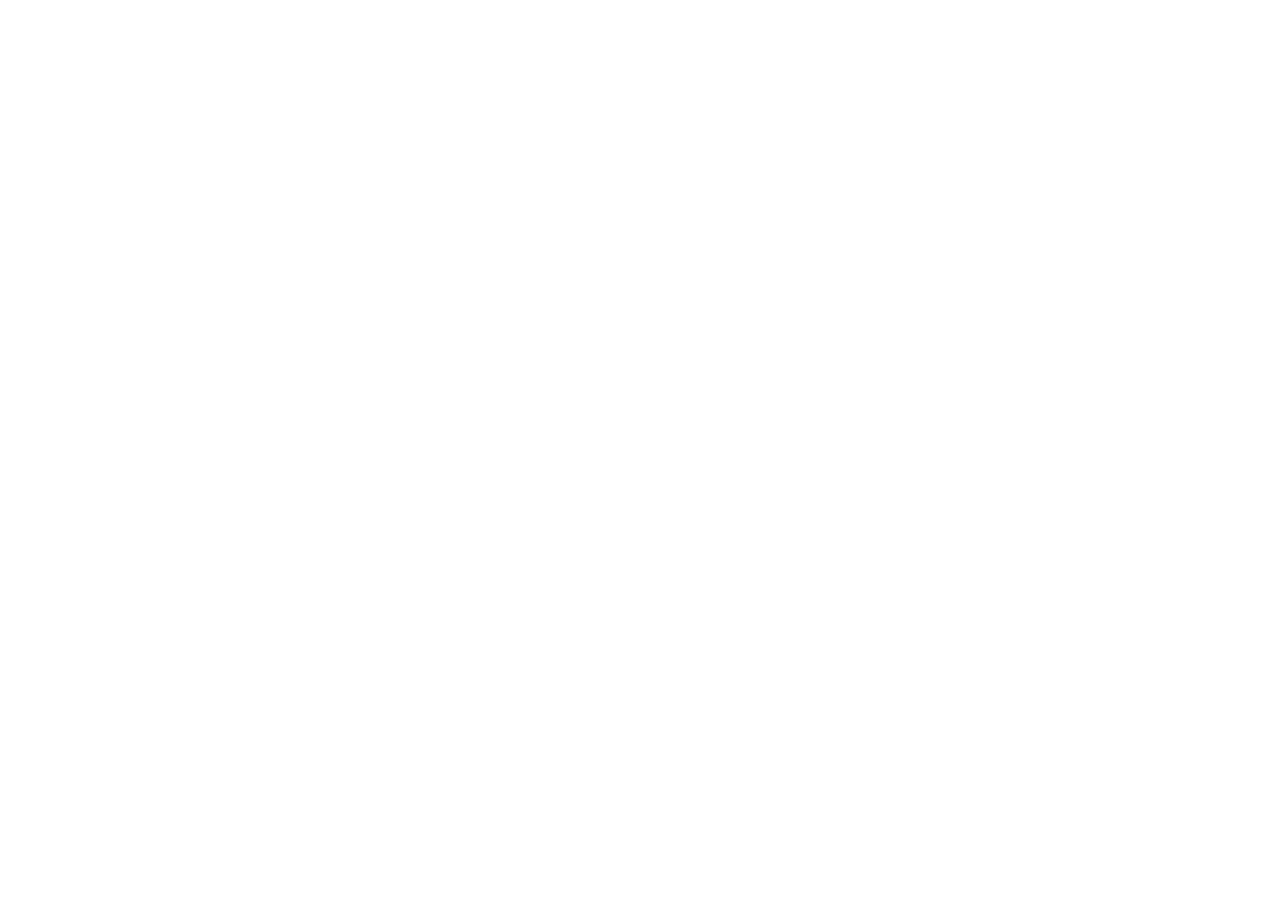
==== boardIndex.html @ 8e21586d "letsKeepGoing" ====
<!DOCTYPE html>
<html lang="fr">

<head>
    <meta charset="UTF-8">
    <meta name="description" content="Site de vote en ligne">
    <link rel="icon" href="public/assets/img/logoNoTxt.svg">
    <link rel="stylesheet" href="public/assets/css/board.css">
    <meta name="viewport" content="width=device-width, initial-scale=1.0">
    <title>OnlineVote référendum en ligne</title>
</head>

<body>
    
    

    <script src="public/assets/js/script.js"></script>
</body>

</html>
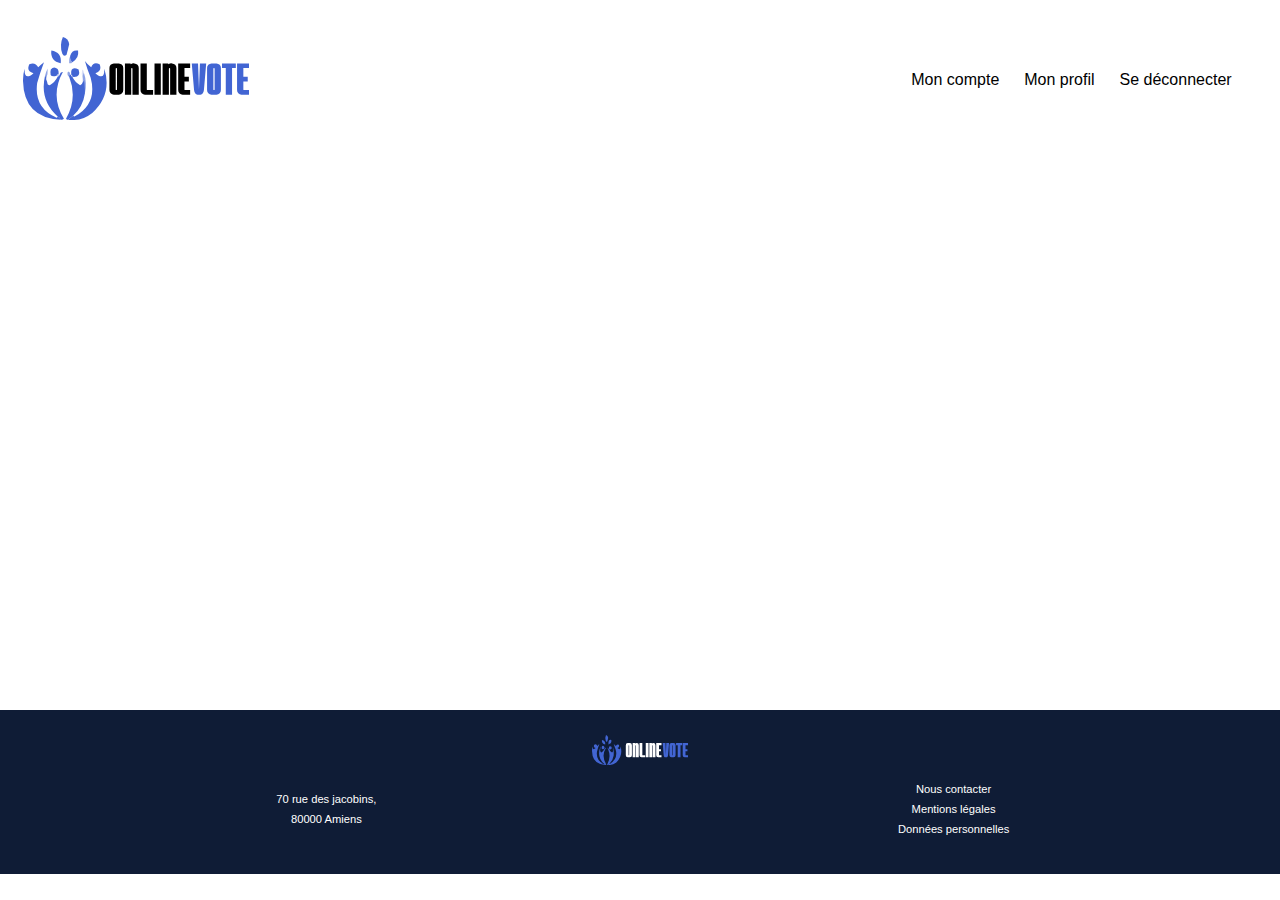
==== commit bcd87642: "front++" ====
--- a/boardIndex.html
+++ b/boardIndex.html
@@ -5,15 +5,48 @@
     <meta charset="UTF-8">
     <meta name="description" content="Site de vote en ligne">
     <link rel="icon" href="public/assets/img/logoNoTxt.svg">
+    <link rel="stylesheet" href="public/assets/css/style.css">
+    <link rel="stylesheet" href="public/assets/css/footer.css">
+    <link rel="stylesheet" href="public/assets/css/header.css">
+    <link rel="stylesheet" href="public/assets/css/class.css">
+    <link rel="stylesheet" href="public/assets/css/modalNForm.css">
+    <link rel="stylesheet" href="public/assets/css/deskStyle.css">
     <link rel="stylesheet" href="public/assets/css/board.css">
     <meta name="viewport" content="width=device-width, initial-scale=1.0">
     <title>OnlineVote référendum en ligne</title>
 </head>
 
 <body>
-    
-    
+    <header>
+        <div id="headerDesktop">
+            <a href="index.html" rel="noopener noreferrer" title="Page d'Accueil">
+                <img src="public/assets/img/logoDesktop/logoBnP.svg" alt="logo OnlineVote">
+            </a>
+            <div id="desktopLinks">
+                <a href="#">Mon compte</a>
+                <a href="#">Mon profil</a>
+                <a href="#">Se déconnecter</a>
+            </div>
+        </div>
+    </header>
+    <main>
 
+    </main>
+    <footer>
+        <div id="footerTop">
+            <img src="public/assets/img/logoMobil/logoWnPLong.svg" alt="">
+        </div>
+        <div id="footerBottom">
+            <div id="adresseOnlineVote">
+                <span>70 rue des jacobins,</span> <span> 80000 Amiens</span>
+            </div>
+            <div id="legalyMentionned">
+                <span>Nous contacter</span>
+                <span>Mentions légales</span>
+                <span>Données personnelles</span>
+            </div>
+        </div>
+    </footer>
     <script src="public/assets/js/script.js"></script>
 </body>
 
--- a/public/assets/css/style.css
+++ b/public/assets/css/style.css
@@ -0,0 +1,55 @@
+* {margin:0px; padding: 0px;box-sizing: border-box;font-family: Verdana, Geneva, Tahoma, sans-serif;}
+/* MOBILE FIRST */
+body {
+    width: 100vw;
+    overflow-x: hidden;
+}
+main {
+    display: flex;
+    flex-direction: column;
+    /* gap: 6vh; */
+    margin-bottom: 4vh;
+    min-height: 61vh;
+}
+#title {
+    width: 100%;
+    padding: 3%;
+    text-align: center;
+}
+main hr {
+    margin: 3% auto 3% auto;
+    width: 50%;
+    height: 3px;
+    background-color: black;
+    border: none;
+    margin-bottom: 3vh;
+}
+.mainBloc h2 {
+    font-size: 1.3em;
+}
+.mainBloc p {
+    font-size: 0.9em;
+    margin-bottom: 3vh;
+}
+#bloc2 img {
+    max-width: 100%;
+}
+#bloc3Img {
+    margin-top: 4vh;
+    width: 100%;
+    display: flex;
+    flex-wrap: wrap;
+}
+#bloc4 {
+    margin-bottom: 0px;
+    padding-bottom: 0px;
+}
+a {
+    text-decoration: none;
+    color: inherit;
+}
+a:hover {
+    color: #4265D3;
+}
+
+
--- a/public/assets/css/footer.css
+++ b/public/assets/css/footer.css
@@ -0,0 +1,32 @@
+footer {
+    background-color: #0F1C36;
+    display: flex;
+    flex-direction: column;
+    align-items: center;
+    padding: 2%;
+    width: 100%;
+    /* position:absolute; */
+    bottom: 0px;
+}
+footer span {
+    color: white;
+}
+#footerBottom {
+    display: flex;
+    flex-direction: column-reverse;
+    align-items: center;
+    /* justify-content: space-between; */
+    gap: 2vw;
+}
+#adresseOnlineVote, #legalyMentionned {
+    flex: 1;
+    display: flex;
+    flex-direction: column;
+    align-items: center;
+    padding: 10px;
+}
+#adresseOnlineVote span, #legalyMentionned span {
+    font-size: 0.7em;
+    line-height: 20px;
+    white-space: nowrap;
+}--- a/public/assets/css/header.css
+++ b/public/assets/css/header.css
@@ -0,0 +1,53 @@
+header {
+    width: 100%;
+    padding: 1%;
+    position: -webkit-sticky;
+    position:sticky;
+    top: 0;
+    display: flex;
+    justify-content: space-between;
+    background-color: white;
+}
+#headerDesktop {
+    display: none;
+}
+#headerMobile {
+    width: 100%;
+    height: unset;
+    overflow: hidden;
+    position: relative;
+}
+#mobilLinks {
+    display: flex;
+    flex-direction: column;
+    align-items: flex-end;
+    height: 0px;
+    transition-duration: 0.4s;
+    transition-timing-function: ease-in-out;
+    overflow: hidden;
+}
+#mobilLinks > a {
+    padding: 20px !important;
+}
+#headerMobile a img {
+    min-width: 100%;
+    height: 100%;
+}
+#headerMobile a {
+    color: black;
+    padding : 1%;
+    text-decoration: none;
+    font-size: 1em;
+    display: block;
+    width: 35vw;
+}
+#hambIcon img {
+    display: block;
+    position: absolute;
+    right: 0;
+    top: 0;
+    width: 10%;
+}
+#menuMobile {
+    padding: 10px 10px 0 0; /*Décolage de l'hamburger du haut/droite*/
+}--- a/public/assets/css/class.css
+++ b/public/assets/css/class.css
@@ -0,0 +1,38 @@
+.purpleTxt {
+    color: #4265D3;
+}
+.mainBloc {
+    padding: 2%;
+    text-align: center;
+}
+.boldTxt {
+    font-weight: bold;
+}
+.avtgClass {
+    width: 50%;
+    height: 50%;
+    display: flex;
+    flex-direction: column;
+    align-items: center;
+    justify-content: space-between;
+}
+.avtgClass img {
+    max-width: 45%;
+    height: 50px;  
+    margin: 2vh auto 2vh auto;
+}
+.lastP {
+    margin-bottom: 0px !important;
+}
+.links {
+    white-space: nowrap;
+}
+.boardTitle {
+    color: white;
+    background-color: #0F1C36;
+    width: 95%;
+    text-align: center;
+    border-radius: 10px;
+    padding: 2%;
+    margin: auto auto 1vh auto;
+}--- a/public/assets/css/modalNForm.css
+++ b/public/assets/css/modalNForm.css
@@ -0,0 +1,119 @@
+#modal {
+    display: none;
+    position: fixed;
+    z-index: 1;
+    left: 0;
+    top: 0;
+    width: 100%;
+    height: 100%; 
+    overflow: auto; 
+    background-color: rgb(0,0,0);
+    background-color: rgba(0,0,0,0.4);
+}
+/* Modal Content/Box */
+#modalContent {
+    background-color: #fefefe;
+    margin: 15% auto; /* 15% pour descendre 1 peu*/
+    border: 1px solid #888;
+    width: 80%;
+    padding: 0% 2% 4% 2%;
+    display: flex;
+    flex-direction: column;
+}
+  /* The Close Button */
+#closeModal {
+    color: #aaa;
+    font-size: 30px;
+    font-weight: bold;
+    justify-self:right;
+    cursor: pointer;
+    align-self: flex-end;
+    padding-top: 2%;
+}
+#insideModal {
+    color: black;
+    text-align: center;
+    padding: 10px;
+}
+.smallSpan {
+    width: 85%;
+    text-align: right;
+    color: white;
+    font-size: small;
+}
+/* modal version connexion */
+h3 {
+    margin: auto auto 2vh auto;
+}
+form {
+    margin: auto;
+    display: flex;
+    flex-direction: column;
+    align-items: center;
+    background-color: #0F1C36;
+    padding: 3%;
+    border-radius: 10px;
+    width: 95%;
+    gap: 1vh;
+    margin-bottom: 1vh;
+}
+fieldset {
+    border: none;
+    color: white;
+    width: 100%;
+    display: flex;
+    flex-direction: column;
+    align-items: center;
+}
+legend {
+    text-align: center;
+}
+label {
+    width: 85%;
+    text-align: left;
+    color: white;
+    white-space: nowrap;
+    margin: auto auto 1vh auto;
+}
+input, button {
+    width: 85%;
+    margin: auto auto 2vh auto;
+    border: none;
+    border-radius: 10px;
+    height: 40px;
+    padding-left: 12px;
+}
+#connectPw {
+    margin-bottom: 0px;
+}
+button {
+    margin-top: 3vh;
+}
+button[type=submit] {
+    padding-left: unset;
+}
+#propAdress {
+    display: flex;
+    flex-direction: column;
+    width: 100%;
+    /* gap: 3px; */
+    align-items: center;
+}
+.btnAdress {
+    background-color: dodgerblue;
+    border: none;
+    color: white;
+    padding: 3vw;
+    text-decoration: none;
+    width: 85%;
+    margin: 2px auto 2px auto;
+}
+#userPwCheck, #userMailCheck {
+    outline: none;
+}
+.checkOk {
+    border: 2px solid green;
+}
+.checkNok {
+    border: 2px solid red;
+}
--- a/public/assets/css/deskStyle.css
+++ b/public/assets/css/deskStyle.css
@@ -0,0 +1,88 @@
+@media screen and (min-width: 768px) {
+    /* Section TOP */
+    #headerMobile {
+        display: none;
+    }
+    #headerDesktop {
+        display: flex;
+        justify-content: space-between;
+        width: 100%;
+        height: 15vh;
+        padding: 10px;
+        align-items: center;
+    }
+    #desktopLinks {
+        display: flex;
+        gap: 25px;
+        padding-right: 2vw;
+    }
+    /* section main */
+    #title {
+        display: flex;
+        justify-content: center;
+        align-items: center;
+        width: 100%;
+        height: 50vh;
+        background-image: url(../img/pexels1.jpg);
+        background-size: cover;
+        background-repeat: no-repeat;
+        background-position: center center;
+    }
+    #title h1 {
+        background-color: rgba(255, 255, 255, 0.66);
+        padding: 3%;
+        width: -moz-fit-content;
+        width: fit-content;
+        /* border: 1px solid rgba(0, 0, 0, 0.712); */
+        border-radius: 10px;
+    }
+    main {
+        flex-direction: unset;
+        gap: unset;
+        margin-bottom: unset;
+        flex-wrap: wrap;
+        justify-content: space-around;
+    }
+    .mainBloc {
+        width: 18%;
+        min-width: 150px;
+        display: flex;
+        flex-direction: column;
+        align-items: center;
+    }
+    .mainBloc h2 {
+        height: 200px;
+        display: flex;
+        flex-direction: column;
+        justify-content: center;
+    }
+    #bloc2 img {
+        max-width: 100%;
+        max-height: 50%;
+    }
+    #bloc3Img {
+        margin-top: unset;
+        flex-wrap: nowrap;
+        flex-direction: column;
+        align-items: center;
+    }
+    #bloc4on4 img {
+        padding-left: 4px;
+    }
+    .avtgClass {
+        width: 100%;
+    }
+    .avtgClass img {
+        max-width: 80%;
+        height: 70px;
+    }
+    /* Section bottom */
+    footer {
+        height: unset;
+    }
+    #footerBottom {
+        flex-direction: unset;
+        width: 100%;
+        justify-content: space-between;
+    }
+}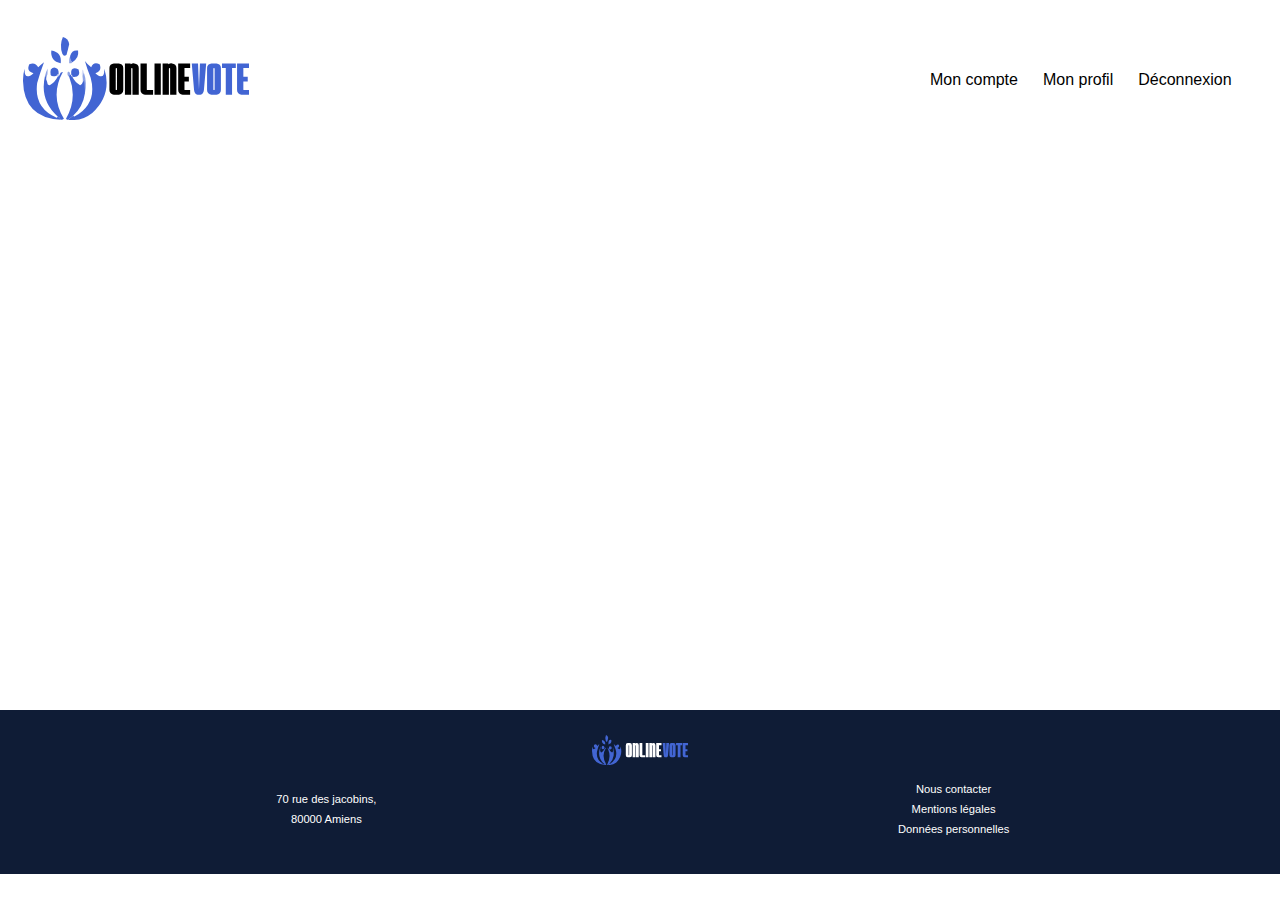
==== commit c83e3cd0: "front++" ====
--- a/boardIndex.html
+++ b/boardIndex.html
@@ -25,7 +25,7 @@
             <div id="desktopLinks">
                 <a href="#">Mon compte</a>
                 <a href="#">Mon profil</a>
-                <a href="#">Se déconnecter</a>
+                <a href="#">Déconnexion</a>
             </div>
         </div>
     </header>
